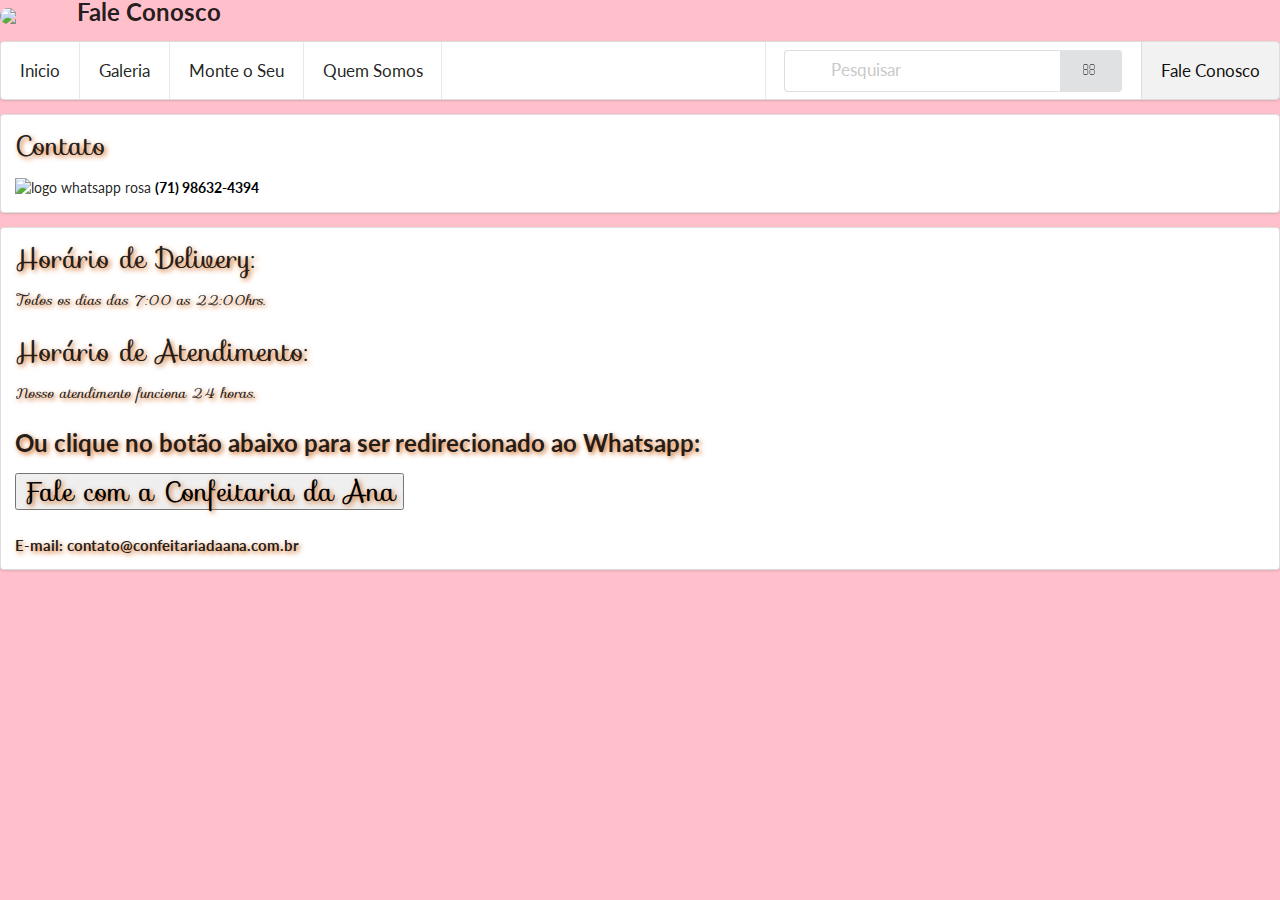
==== faleconosco.html @ 054f1bda "feat:Atualizando" ====
<!DOCTYPE html>
<html lang="pt-br">
  <head>
    <meta charset="UTF-8">
    <meta name="viewport">
    <title>Fale Conosco</title>
    <link rel="stylesheet" href="css/semantic.css">
    <link rel="stylesheet" href="css/style.css">
    <link rel="stylesheet" href="https://fonts.googleapis.com/css?family=Sofia">
 </head>
<body>
        <div class= "font-azul destacado borda">
            <h2 class="ui header font ">
            <img src="https://png.pngtree.com/png-clipart/20190614/original/pngtree-cute-cartoon-hand-painted-love-wedding-cake-illustration-elements-png-image_3807193.jpg" class="ui circular image">
            <!--<div class="ui pink message font-face" img src=""></div>!-->
              Fale Conosco
            </h2>
            </div>
            <div class="ui huge menu">
                <a href="Index.html" class="item">Inicio</a>
                <a href= "galeria.html"class="item">Galeria</a>
                <a href= "monteoseu.html"class="item">Monte o Seu</a> 
                <a href= "quemsomos.html"class="item">Quem Somos</a>    
                <div class="right menu">
                  <div class="item">
                    <div class="ui action left icon input">
                      <input type="text" placeholder="Pesquisar">
                      <div class="ui animated button" tabindex="0">
                        <div class="visible content"><i class="search icon"></i></div>
                        <div class="hidden content">
                          <i class="right arrow icon"></i>
                        </div>
                      </div>
                    </div>
                  </div>
                  <a href="faleconosco.html"class="active item">Fale Conosco</a>
                </div>
              </div>

        <div class= "ui segment">
          <h2 class="font-face "> Contato </h2>
          <img src="img/whats.xcf" alt="logo whatsapp rosa"> <b><font color="black">(71) 98632-4394</font></b>
          </div>
        <div class = "font-face">

        
      <div class= "ui segment">
      <h3 class="font-face">Horário de Delivery:</h2>
      <p><i> Todos os dias das 7:00 as 22:00hrs.</p></i>
      <h3 class="font-face">Horário de Atendimento:</h2>
      <p><i>Nosso atendimento funciona 24 horas.</h3></i>
      <h2>Ou clique no botão abaixo para ser redirecionado ao Whatsapp:</h2>
      <a href="https://wa.me/5571986324394?text=Ol%C3%A1,%20como%20posso%20te%20ajudar?">
  <button class="font-face">  Fale com a Confeitaria da Ana </button>
  </a> 
  
      <h4>E-mail: contato@confeitariadaana.com.br</h4>
      </h3>
      </div>
      </div>
    </body>
</html>
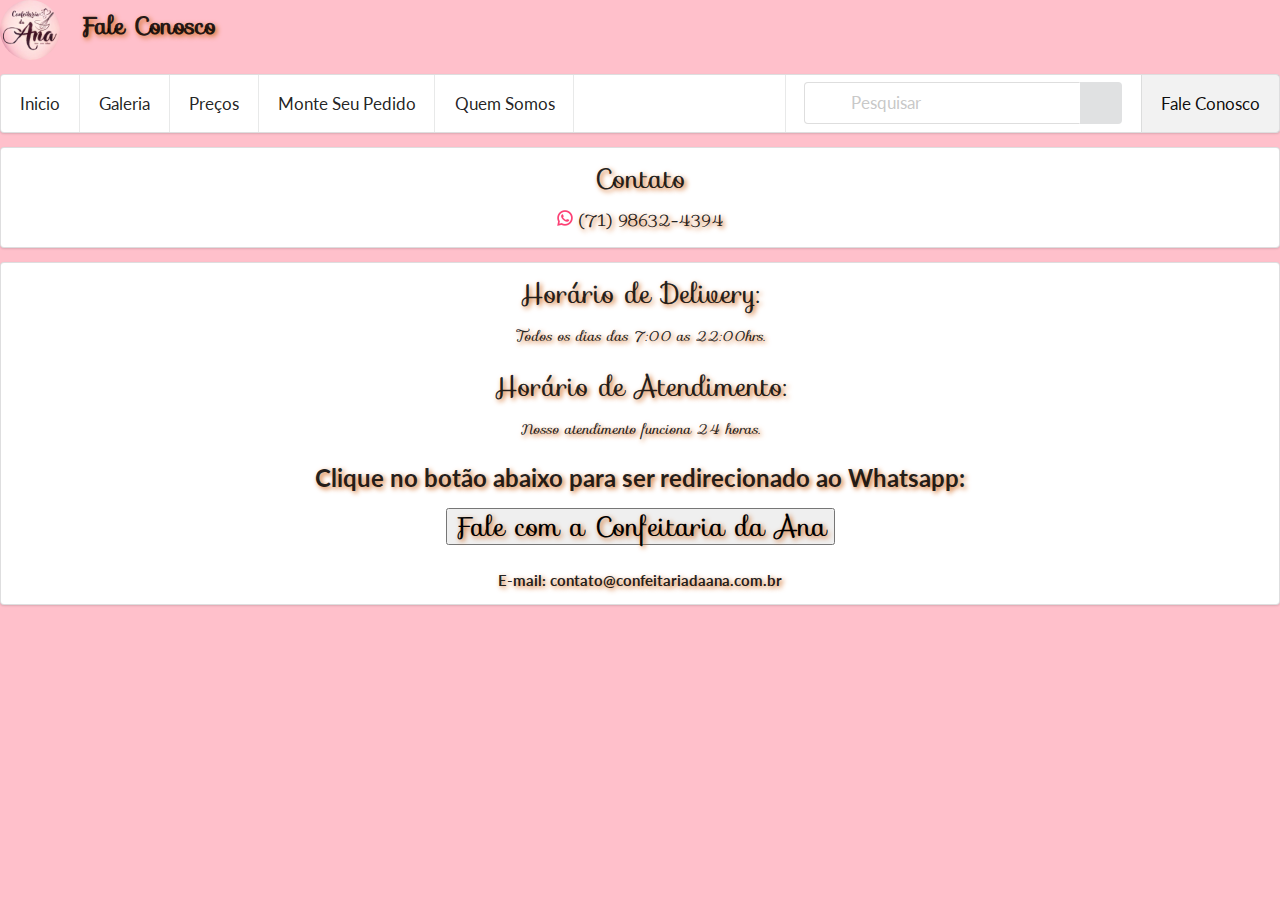
==== commit 99a0b62c: "feat:Att Final" ====
--- a/faleconosco.html
+++ b/faleconosco.html
@@ -8,55 +8,53 @@
     <link rel="stylesheet" href="css/style.css">
     <link rel="stylesheet" href="https://fonts.googleapis.com/css?family=Sofia">
  </head>
-<body>
-        <div class= "font-azul destacado borda">
-            <h2 class="ui header font ">
-            <img src="https://png.pngtree.com/png-clipart/20190614/original/pngtree-cute-cartoon-hand-painted-love-wedding-cake-illustration-elements-png-image_3807193.jpg" class="ui circular image">
-            <!--<div class="ui pink message font-face" img src=""></div>!-->
-              Fale Conosco
-            </h2>
-            </div>
-            <div class="ui huge menu">
-                <a href="Index.html" class="item">Inicio</a>
-                <a href= "galeria.html"class="item">Galeria</a>
-                <a href= "monteoseu.html"class="item">Monte o Seu</a> 
-                <a href= "quemsomos.html"class="item">Quem Somos</a>    
-                <div class="right menu">
-                  <div class="item">
-                    <div class="ui action left icon input">
-                      <input type="text" placeholder="Pesquisar">
-                      <div class="ui animated button" tabindex="0">
-                        <div class="visible content"><i class="search icon"></i></div>
-                        <div class="hidden content">
-                          <i class="right arrow icon"></i>
-                        </div>
-                      </div>
-                    </div>
-                  </div>
-                  <a href="faleconosco.html"class="active item">Fale Conosco</a>
+  <body>
+    <div class= "font-azul destacado borda">
+      <h2 class="font-face ui header font ">
+      <img src="/img/conf rosa.jpeg" class="ui circular image">
+      <!--<div class="ui pink message font-face" img src=""></div>!-->
+        Fale Conosco
+      </h2>
+    </div>
+    <div class="ui huge menu">
+      <a href="Index.html" class="item">Inicio</a>
+      <a href= "galeria.html"class="item">Galeria</a>
+      <a href= "monteoseu.html"class="item">Preços</a> 
+      <a href="pedidopersonalizado.html"class="item">Monte Seu Pedido</a>
+      <a href= "quemsomos.html"class="item">Quem Somos</a>    
+      <div class="right menu">
+        <div class="item">
+          <div class="ui action left icon input">
+            <input type="text" placeholder="Pesquisar">
+              <div class="ui animated button" tabindex="0">
+                <div class="visible content"><i class="search-icon"></i></div>
+                  <div class="hidden content">
+                    <i class="right arrow-icon"></i>
                 </div>
               </div>
+            </div>
+        </div>
+          <a href="faleconosco.html"class="active item">Fale Conosco</a>
+        </div>
+      </div>
+        <div class= "font-center ui segment">
+          <h2 class="font-center "> Contato </h2>
+          <p class = "font-logo"> <img class="logo" src="img/wpplogo.jpg" alt="logo whatsapp rosa"> (71) 98632-4394</p></b>
+        </div>
+      <div class = "font-center"> 
+        <div class= "ui segment">
+          <h3 class="font-center">Horário de Delivery:</h2>
+          <p><i> Todos os dias das 7:00 as 22:00hrs.</p></i>
+          <h3 class="font-center">Horário de Atendimento:</h2>
+          <p><i>Nosso atendimento funciona 24 horas.</h3></i>
+          <h2>Clique no botão abaixo para ser redirecionado ao Whatsapp:</h2>
+          <a href="https://wa.me/5571986324394?text=Ol%C3%A1,%20como%20posso%20te%20ajudar?">
+          <button class="font-center">  Fale com a Confeitaria da Ana </button>
+          </a> 
+          <h4>E-mail: contato@confeitariadaana.com.br</h4>
+          </h3>
+        </div>
+      </div>
 
-        <div class= "ui segment">
-          <h2 class="font-face "> Contato </h2>
-          <img src="img/whats.xcf" alt="logo whatsapp rosa"> <b><font color="black">(71) 98632-4394</font></b>
-          </div>
-        <div class = "font-face">
-
-        
-      <div class= "ui segment">
-      <h3 class="font-face">Horário de Delivery:</h2>
-      <p><i> Todos os dias das 7:00 as 22:00hrs.</p></i>
-      <h3 class="font-face">Horário de Atendimento:</h2>
-      <p><i>Nosso atendimento funciona 24 horas.</h3></i>
-      <h2>Ou clique no botão abaixo para ser redirecionado ao Whatsapp:</h2>
-      <a href="https://wa.me/5571986324394?text=Ol%C3%A1,%20como%20posso%20te%20ajudar?">
-  <button class="font-face">  Fale com a Confeitaria da Ana </button>
-  </a> 
-  
-      <h4>E-mail: contato@confeitariadaana.com.br</h4>
-      </h3>
-      </div>
-      </div>
-    </body>
+  </body>
 </html>--- a/css/style.css
+++ b/css/style.css
@@ -9,6 +9,11 @@
   margin-left: auto;
   width: 30%;
 }
+.logo{
+  height:16px;
+  background-color:#FFFFFF;
+  text-align: center;
+}
 
 .font-face {
   font-family: 'Sofia';
@@ -16,6 +21,15 @@
   font-weight: 400;
   text-align:left;
   font-size: 27px;
+  text-shadow: 2px 2px 5px chocolate;
+}
+
+.font-logo{
+  font-family: 'Sofia';
+  font-style: normal;
+  font-weight: 400;
+  text-align:center;
+  font-size: 16px;
   text-shadow: 2px 2px 5px chocolate;
 }
 body{
@@ -57,6 +71,7 @@
   background-repeat: no-repeat;
   background-size: cover;
 }
+
 .rosa{
   background-color: #fad0dd;
 }
@@ -71,4 +86,11 @@
   size: cover;
   
 }
-
+.font-center{
+  font-family: 'Sofia';
+  font-style: normal;
+  font-weight: 400;
+  text-align:center;
+  font-size: 27px;
+  text-shadow: 2px 2px 5px chocolate;
+}
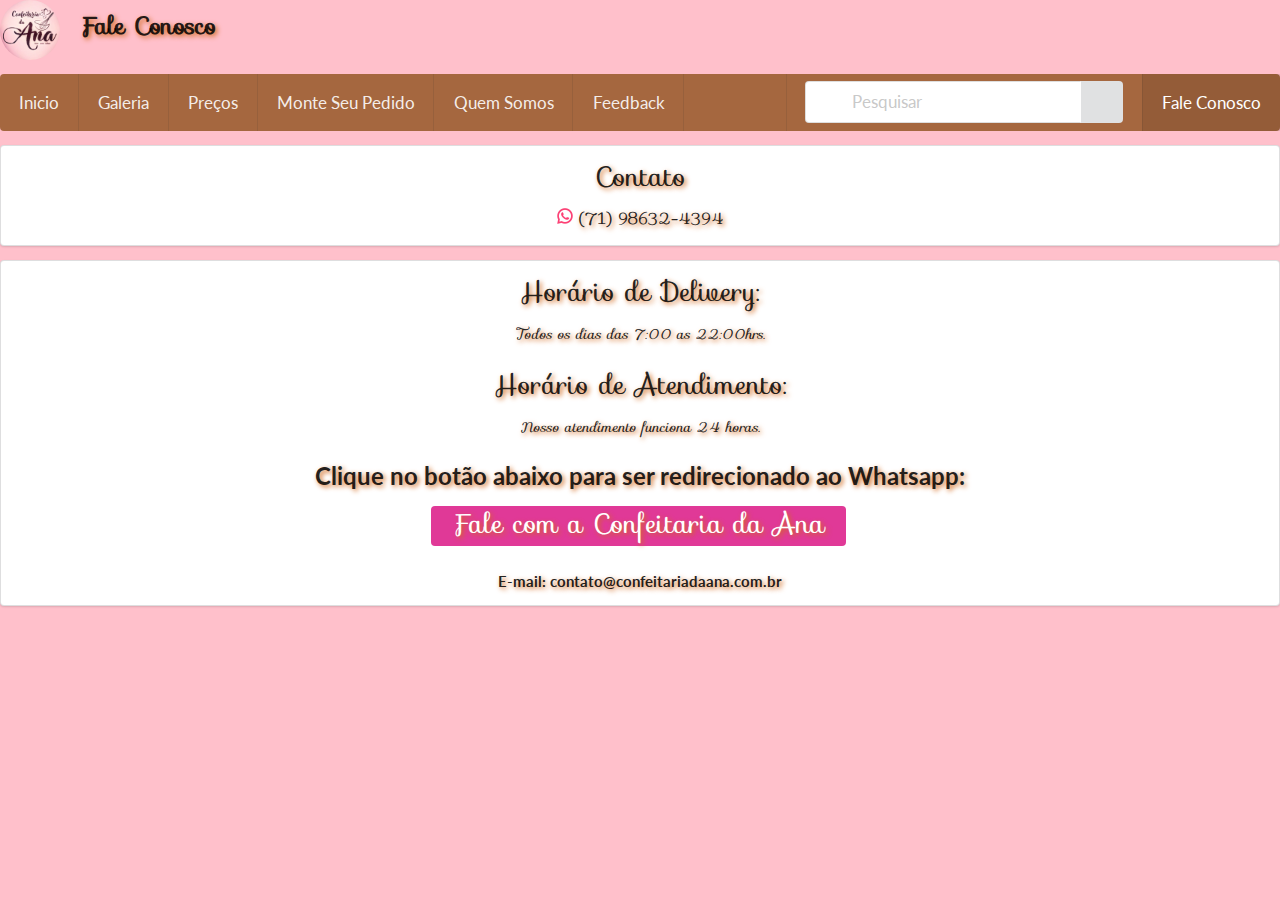
==== commit 50626ebc: "feat:Projeto Completo" ====
--- a/faleconosco.html
+++ b/faleconosco.html
@@ -9,19 +9,20 @@
     <link rel="stylesheet" href="https://fonts.googleapis.com/css?family=Sofia">
  </head>
   <body>
-    <div class= "font-azul destacado borda">
+    <div class= "destacado borda">
       <h2 class="font-face ui header font ">
       <img src="/img/conf rosa.jpeg" class="ui circular image">
       <!--<div class="ui pink message font-face" img src=""></div>!-->
         Fale Conosco
       </h2>
     </div>
-    <div class="ui huge menu">
+    <div class="ui huge inverted brown menu">
       <a href="Index.html" class="item">Inicio</a>
       <a href= "galeria.html"class="item">Galeria</a>
       <a href= "monteoseu.html"class="item">Preços</a> 
       <a href="pedidopersonalizado.html"class="item">Monte Seu Pedido</a>
-      <a href= "quemsomos.html"class="item">Quem Somos</a>    
+      <a href= "quemsomos.html"class="item">Quem Somos</a>
+      <a href="feedback.html"class="item">Feedback</a>    
       <div class="right menu">
         <div class="item">
           <div class="ui action left icon input">
@@ -49,7 +50,7 @@
           <p><i>Nosso atendimento funciona 24 horas.</h3></i>
           <h2>Clique no botão abaixo para ser redirecionado ao Whatsapp:</h2>
           <a href="https://wa.me/5571986324394?text=Ol%C3%A1,%20como%20posso%20te%20ajudar?">
-          <button class="font-center">  Fale com a Confeitaria da Ana </button>
+          <button class="ui pink button"> <i class="font-center "> Fale com a Confeitaria da Ana</i> </button>
           </a> 
           <h4>E-mail: contato@confeitariadaana.com.br</h4>
           </h3>
--- a/css/style.css
+++ b/css/style.css
@@ -94,3 +94,7 @@
   font-size: 27px;
   text-shadow: 2px 2px 5px chocolate;
 }
+
+.bordafeed{
+  
+}